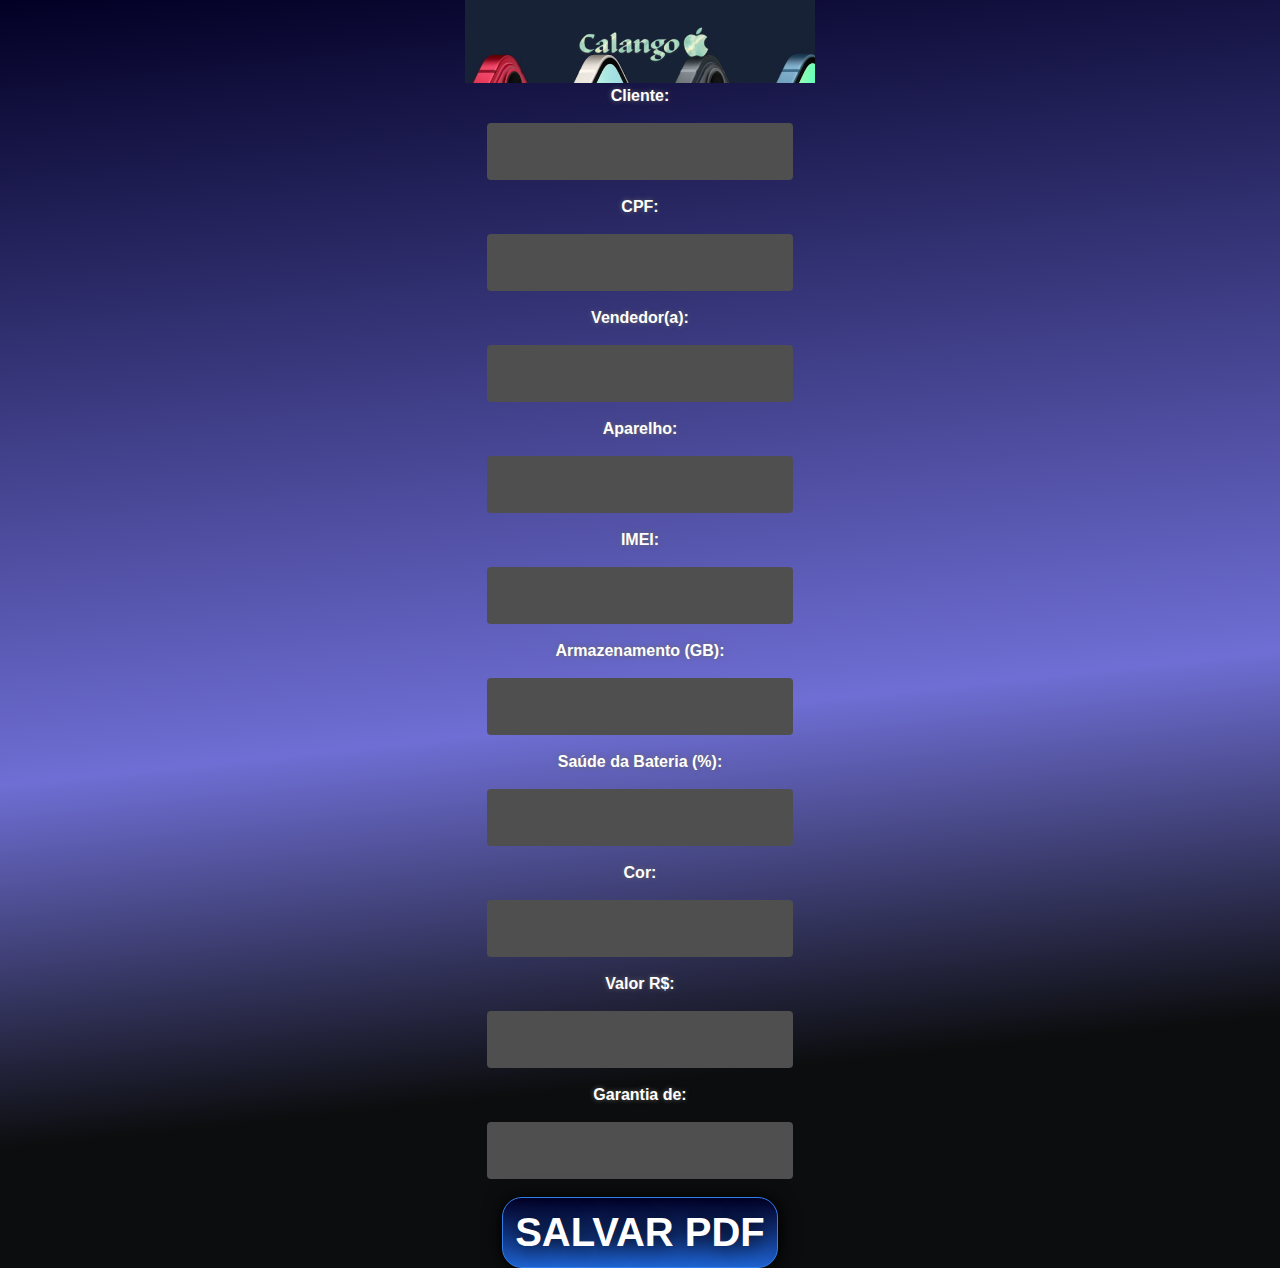
==== index garantia/Emissor de Garantia/Garantia de Celulares/index.html @ ffd826c4 "Add files via upload" ====
<!DOCTYPE html>
<html lang="pt-br">

<head>
    <meta charset="UTF-8">
    <meta htt-equiv="X-UA-Compatible" content="IE=edge">
    <title>Garantia de Celulares</title>
    <link rel="icon" href="./img/Icone-Portifolio.ico">
    <link rel="stylesheet" href="garantiamain.css">

</head>

<body>

    <div class="dados">
        <img src="./img/Fundo FB Calango.png" width="350">
        <br/>
        <h4>Cliente: </h4><br/>
        <input type="text" id="cliente" /> <br /><br />

        <h4>CPF: </h4><br/>
        <input type="number" id="cpf" /> <br /><br />

        <h4>Vendedor(a): </h4><br/>
        <input type="text" id="vendedor" /> <br /><br />

        <h4>Aparelho:</h4> <br/>
        <input type="text" id="aparelho" /> <br /><br />

        <h4>IMEI: </h4><br/>
        <input type="number" id="imei" /> <br /><br />

        <h4>Armazenamento (GB):</h4> <br/>
        <input type="number" id="armazenamento" /> <br /><br />

        <h4>Saúde da Bateria (%):</h4> <br/>
        <input type="number" id="bateria" /> <br /><br />

        <h4>Cor:</h4> <br/>
        <input type="text" id="cor" /> <br /><br />

        <h4>Valor R$: </h4><br/>
        <input type="number" step="0,01" id="valor" /> <br /><br />

        <h4>Garantia de: </h4><br/>
        <input type="number" id="vencimento" /> <br  /><br />

        <a href onclick="gerarGarantia()" class="BUTTON_TRS">SALVAR PDF</a>
        <br/>
        

    </div>
    
    <div class="print">
        <img src="./img/Fundo FB Calango.png" width="650">

         <p>Cliente: <span id="garantia_cliente"></span></p>
         <p>CPF: <span id="garantia_cpf"></span></p>
         <br/>
         <p>Aparelho: <span id="garantia_aparelho"></span></p>
         <p>IMEI: <span id="garantia_imei"></span></p>
         <p>Armazenamento: <span id="garantia_armazenamento"></span>GB</p>
         <p>Saúde da Bateria: <span id="garantia_bateria"></span>%</p>
         <p>Cor: <span id="garantia_cor"></span></p>
         <p>Valor R$: <span id="garantia_valor">0,00</span></p>
         <br/>
         <p>Data: <span id="garantia_data"></span></p>
         <br/>
         <p>Garantia de: <span id="garantia_vencimento"></span> dias</p>
         <br/>
         <p>Vendedor(a): <span id="garantia_vendedor"></span></p>
         <br/>

         <p>
Termo de Garantia
<br/>
Este termo de garantia estabelece os direitos e responsabilidades entre a empresa Calango iPhones e o proprietário do celular adquirido. Leia atentamente as cláusulas a seguir:
<br/>
1. Duração da Garantia
<br/>
   1.1. A garantia deste celular terá validade por 90 (noventa) dias a partir da data da compra.
<br/>
2. Cobertura da Garantia
<br/>
   2.1. A garantia cobre exclusivamente defeitos de fabricação do aparelho celular adquirido.
   <br/>
   2.2. Caso seja identificado um defeito de fabricação dentro do período de garantia, a empresa Calango iPhones se responsabiliza pelo Aparelho.
<br/>
3. Prazo para Troca
<br/>
   3.1. A solicitação de troca do aparelho deve ser feita no prazo máximo de 7 (sete) dias corridos, contados a partir da data da compra.
   <br/>
   3.2. A empresa Calango iPhones reserva-se o direito de solicitar a apresentação do comprovante de compra para efetuar a troca.
   <br/>

4. Limitações e Exclusões
<br/>
   4.1. Esta garantia não cobre danos causados por mau uso, acidentes, negligência, tentativas de reparo não autorizadas, alterações ou modificações no aparelho.
   <br/>
   4.2. A garantia também não abrange desgaste natural, danos causados por líquidos, quedas, exposição a temperaturas extremas ou outras circunstâncias além do controle da empresa Calango iPhones.
<br/>
Ao adquirir este celular, o proprietário concorda em cumprir todas as cláusulas estabelecidas neste termo de garantia.
            </p>

    </div>

    <script>
        function gerarGarantia() {
            document.getElementById('garantia_cliente').innerHTML = document.getElementById('cliente').value;
            document.getElementById('garantia_cpf').innerHTML = document.getElementById('cpf').value;
            document.getElementById('garantia_aparelho').innerHTML = document.getElementById('aparelho').value;
            document.getElementById('garantia_imei').innerHTML = document.getElementById('imei').value;
            document.getElementById('garantia_armazenamento').innerHTML = document.getElementById('armazenamento').value;
            document.getElementById('garantia_bateria').innerHTML = document.getElementById('bateria').value;
            document.getElementById('garantia_cor').innerHTML = document.getElementById('cor').value;
            document.getElementById('garantia_valor').innerHTML = parseFloat(document.getElementById('valor').value).toLocaleString('pt-br', {minimumFractionDigits: 2});
            document.getElementById('garantia_data').innerHTML = dataAtual();
            document.getElementById('garantia_vencimento').innerHTML = document.getElementById('vencimento').value;
            document.getElementById('garantia_vendedor').innerHTML = document.getElementById('vendedor').value;
            window.print();
        }
        function dataAtual() {
            let data = new Date();
            return data.getDate() + "/0" + (data.getMonth()+1) + "/" + data.getFullYear();
        }

    </script>
</body>
</html>
---- index garantia/Emissor de Garantia/Garantia de Celulares/garantiamain.css ----
body{
    background: rgb(2,0,36);
    background: linear-gradient(174deg, rgba(2,0,36,1) 0%, rgba(110,110,212,1) 56%, rgba(1,2,3,0.958420868347339) 82%);
    align-items: center;
    justify-content: center;
    display: flex;

}
form {
    overflow: hidden;
    position: relative;
    width: 80%;
  }
  
  input {
    color: #fff;
    font-size: 28px;
    width: 80%;
    padding: 20px 5px 5px;
    background-color: #4f4f4f;
    border: none;
    border-radius: 4px;
  }
  
  label {
    color: #fff;
    position: absolute;
    left: 0;
    bottom: 0;
    width: 100%;
    height: 100%;
    pointer-events: none;
    border-bottom: 1px solid #ffffff;
  }
*{
    padding: 0%;
    margin: 0%;
}

.dados h4{
    color: white;
    border-radius: 0.5em;
    font-family: 'Gill Sans', 'Gill Sans MT', Calibri, 'Trebuchet MS', sans-serif;
}

.dados {
    color: white;
    text-shadow: 0 0 5px rgb(104, 103, 103);
    font-family: 'Segoe UI', Tahoma, Geneva, Verdana, sans-serif;
    text-align: center;

}
.print {
    font-family: "Inter", sans-serif;

    display: none;
    margin: 10px;
    padding: 20px;
    border-radius: 30px;
    width: 600px;
}
.BUTTON_TRS {
    background: #020024;
    background-image: -webkit-linear-gradient(top, #020024, #1E62D0);
    background-image: -moz-linear-gradient(top, #020024, #1E62D0);
    background-image: -ms-linear-gradient(top, #020024, #1E62D0);
    background-image: -o-linear-gradient(top, #020024, #1E62D0);
    background-image: -webkit-gradient(to bottom, #020024, #1E62D0);
    -webkit-border-radius: 20px;
    -moz-border-radius: 20px;
    border-radius: 20px;
    color: #FFFFFF;
    font-family: 'Gill Sans', 'Gill Sans MT', Calibri, 'Trebuchet MS', sans-serif;
    font-size: 40px;
    font-weight: 600;
    padding: 12px;
    -webkit-box-shadow: 1px 1px 20px 0 #000000;
    -moz-box-shadow: 1px 1px 20px 0 #000000;
    box-shadow: 1px 1px 20px 0 #000000;
    text-shadow: 1px 1px 20px #000000;
    border: solid #337FED 1px;
    text-decoration: none;
    display: inline-block;
    cursor: pointer;
    text-align: center;
 }
 
 .BUTTON_TRS:hover {
    border: solid #337FED 1px;
    background: #1E62D0;
    background-image: -webkit-linear-gradient(top, #1E62D0, #3D94F6);
    background-image: -moz-linear-gradient(top, #1E62D0, #3D94F6);
    background-image: -ms-linear-gradient(top, #1E62D0, #3D94F6);
    background-image: -o-linear-gradient(top, #1E62D0, #3D94F6);
    background-image: -webkit-gradient(to bottom, #1E62D0, #3D94F6);
    -webkit-border-radius: 20px;
    -moz-border-radius: 20px;
    border-radius: 20px;
    text-decoration: none;
 }
@media print{
    .print{
        display: block;
    }
    .dados{
        display: none;
    }
}
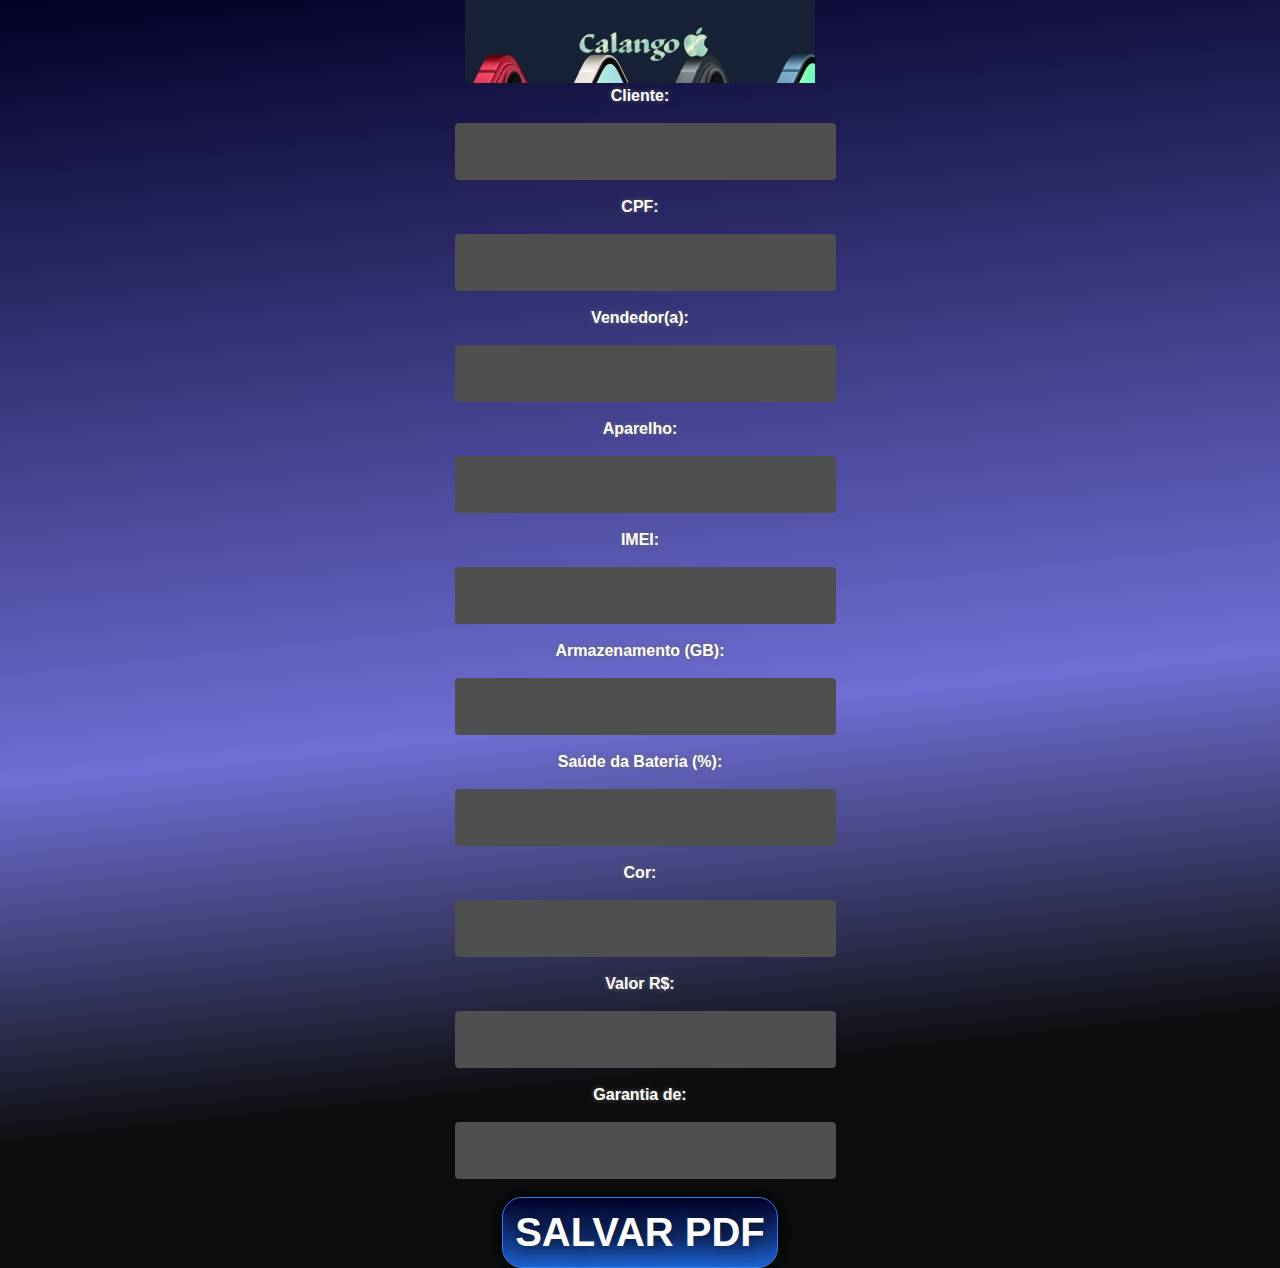
==== commit ba7feb6e: "Update index.html" ====
--- a/index garantia/Emissor de Garantia/Garantia de Celulares/index.html
+++ b/index garantia/Emissor de Garantia/Garantia de Celulares/index.html
@@ -88,9 +88,7 @@
 <br/>
 3. Prazo para Troca
 <br/>
-   3.1. A solicitação de troca do aparelho deve ser feita no prazo máximo de 7 (sete) dias corridos, contados a partir da data da compra.
-   <br/>
-   3.2. A empresa Calango iPhones reserva-se o direito de solicitar a apresentação do comprovante de compra para efetuar a troca.
+   3.1. A empresa Calango iPhones reserva-se o direito de solicitar a apresentação do comprovante de compra para efetuar a troca.
    <br/>
 
 4. Limitações e Exclusões
@@ -126,4 +124,4 @@
 
     </script>
 </body>
-</html>+</html>
--- a/index garantia/Emissor de Garantia/Garantia de Celulares/garantiamain.css
+++ b/index garantia/Emissor de Garantia/Garantia de Celulares/garantiamain.css
@@ -16,7 +16,7 @@
   input {
     color: #fff;
     font-size: 28px;
-    width: 80%;
+    width: 100%;
     padding: 20px 5px 5px;
     background-color: #4f4f4f;
     border: none;
@@ -41,24 +41,28 @@
 .dados h4{
     color: white;
     border-radius: 0.5em;
-    font-family: 'Gill Sans', 'Gill Sans MT', Calibri, 'Trebuchet MS', sans-serif;
+    font-family: 'REM', sans-serif;
 }
 
 .dados {
     color: white;
     text-shadow: 0 0 5px rgb(104, 103, 103);
-    font-family: 'Segoe UI', Tahoma, Geneva, Verdana, sans-serif;
+    font-family:'REM', sans-serif;
     text-align: center;
 
 }
 .print {
-    font-family: "Inter", sans-serif;
+    font-family: Arial, Helvetica, sans-serif;
 
     display: none;
     margin: 10px;
     padding: 20px;
     border-radius: 30px;
     width: 600px;
+}
+.print h1{
+    font-family:'REM', sans-serif;
+    text-align: center;
 }
 .BUTTON_TRS {
     background: #020024;
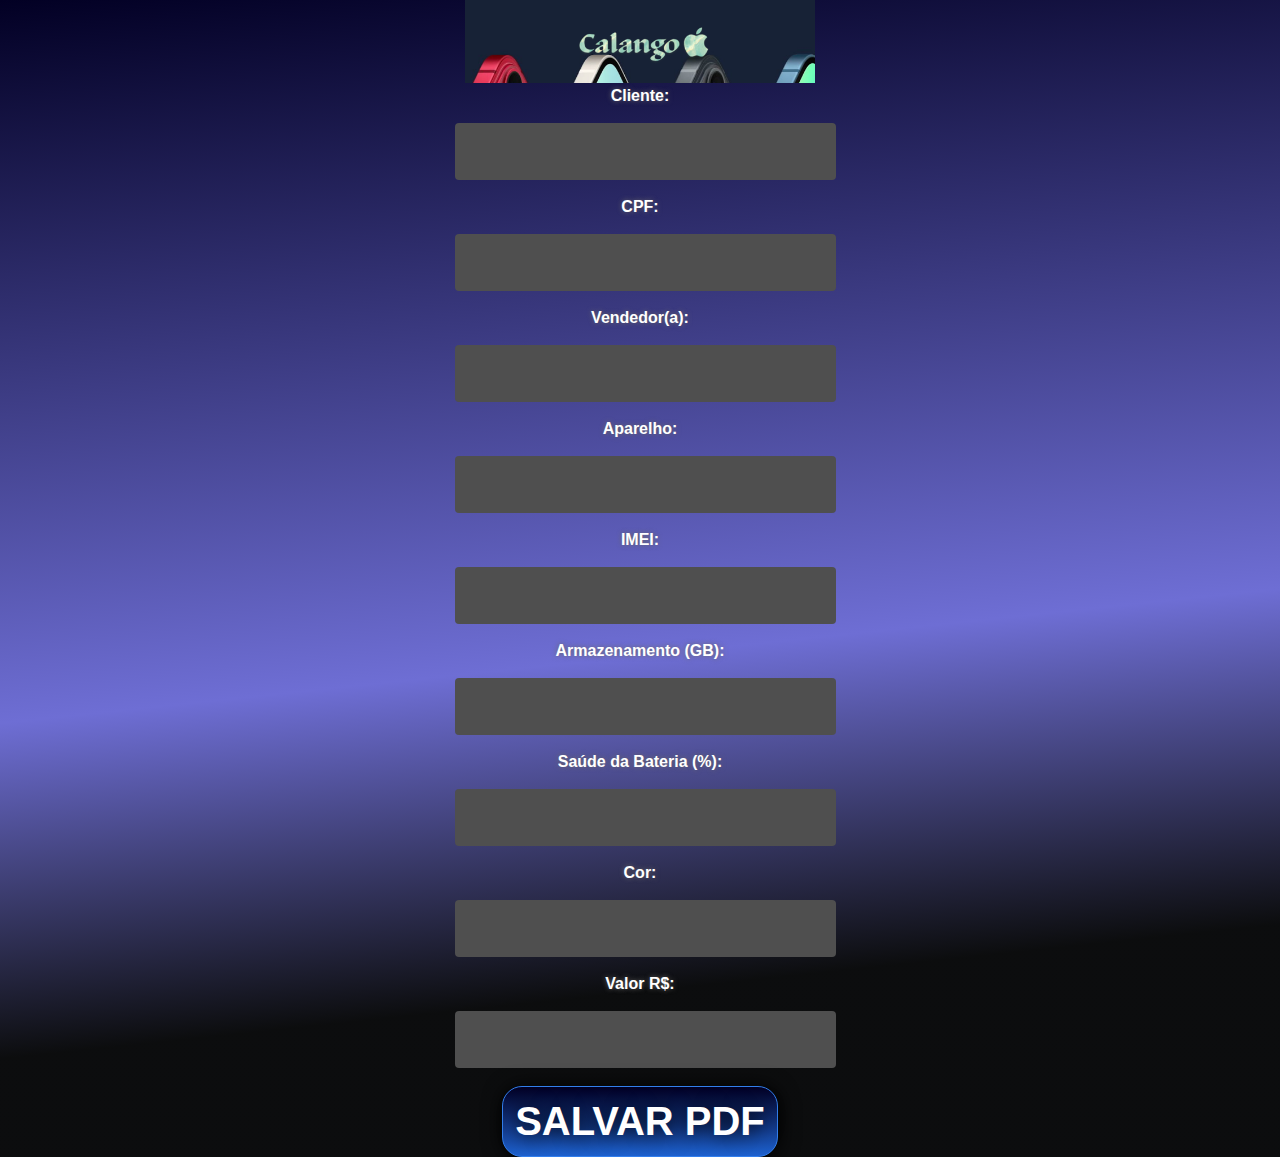
==== commit c9555fc8: "Update index.html" ====
--- a/index garantia/Emissor de Garantia/Garantia de Celulares/index.html
+++ b/index garantia/Emissor de Garantia/Garantia de Celulares/index.html
@@ -42,8 +42,6 @@
         <h4>Valor R$: </h4><br/>
         <input type="number" step="0,01" id="valor" /> <br /><br />
 
-        <h4>Garantia de: </h4><br/>
-        <input type="number" id="vencimento" /> <br  /><br />
 
         <a href onclick="gerarGarantia()" class="BUTTON_TRS">SALVAR PDF</a>
         <br/>
@@ -65,8 +63,6 @@
          <p>Valor R$: <span id="garantia_valor">0,00</span></p>
          <br/>
          <p>Data: <span id="garantia_data"></span></p>
-         <br/>
-         <p>Garantia de: <span id="garantia_vencimento"></span> dias</p>
          <br/>
          <p>Vendedor(a): <span id="garantia_vendedor"></span></p>
          <br/>
@@ -113,7 +109,6 @@
             document.getElementById('garantia_cor').innerHTML = document.getElementById('cor').value;
             document.getElementById('garantia_valor').innerHTML = parseFloat(document.getElementById('valor').value).toLocaleString('pt-br', {minimumFractionDigits: 2});
             document.getElementById('garantia_data').innerHTML = dataAtual();
-            document.getElementById('garantia_vencimento').innerHTML = document.getElementById('vencimento').value;
             document.getElementById('garantia_vendedor').innerHTML = document.getElementById('vendedor').value;
             window.print();
         }
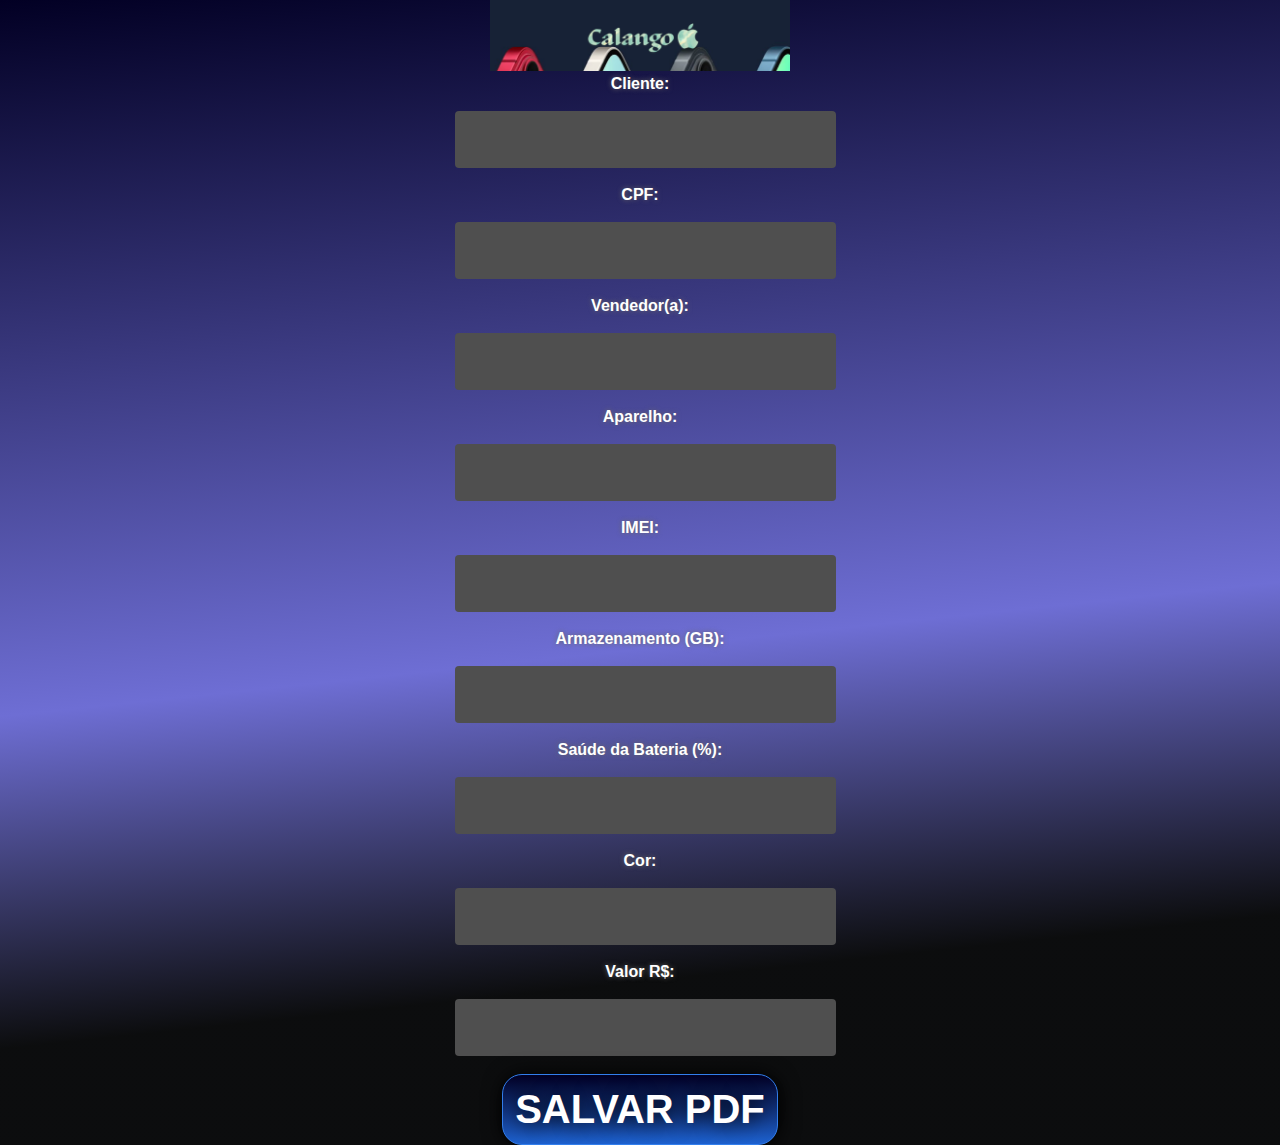
==== commit 8c581df1: "Update index.html" ====
--- a/index garantia/Emissor de Garantia/Garantia de Celulares/index.html
+++ b/index garantia/Emissor de Garantia/Garantia de Celulares/index.html
@@ -13,7 +13,7 @@
 <body>
 
     <div class="dados">
-        <img src="./img/Fundo FB Calango.png" width="350">
+        <img src="./img/Fundo FB Calango.png" width="300">
         <br/>
         <h4>Cliente: </h4><br/>
         <input type="text" id="cliente" /> <br /><br />
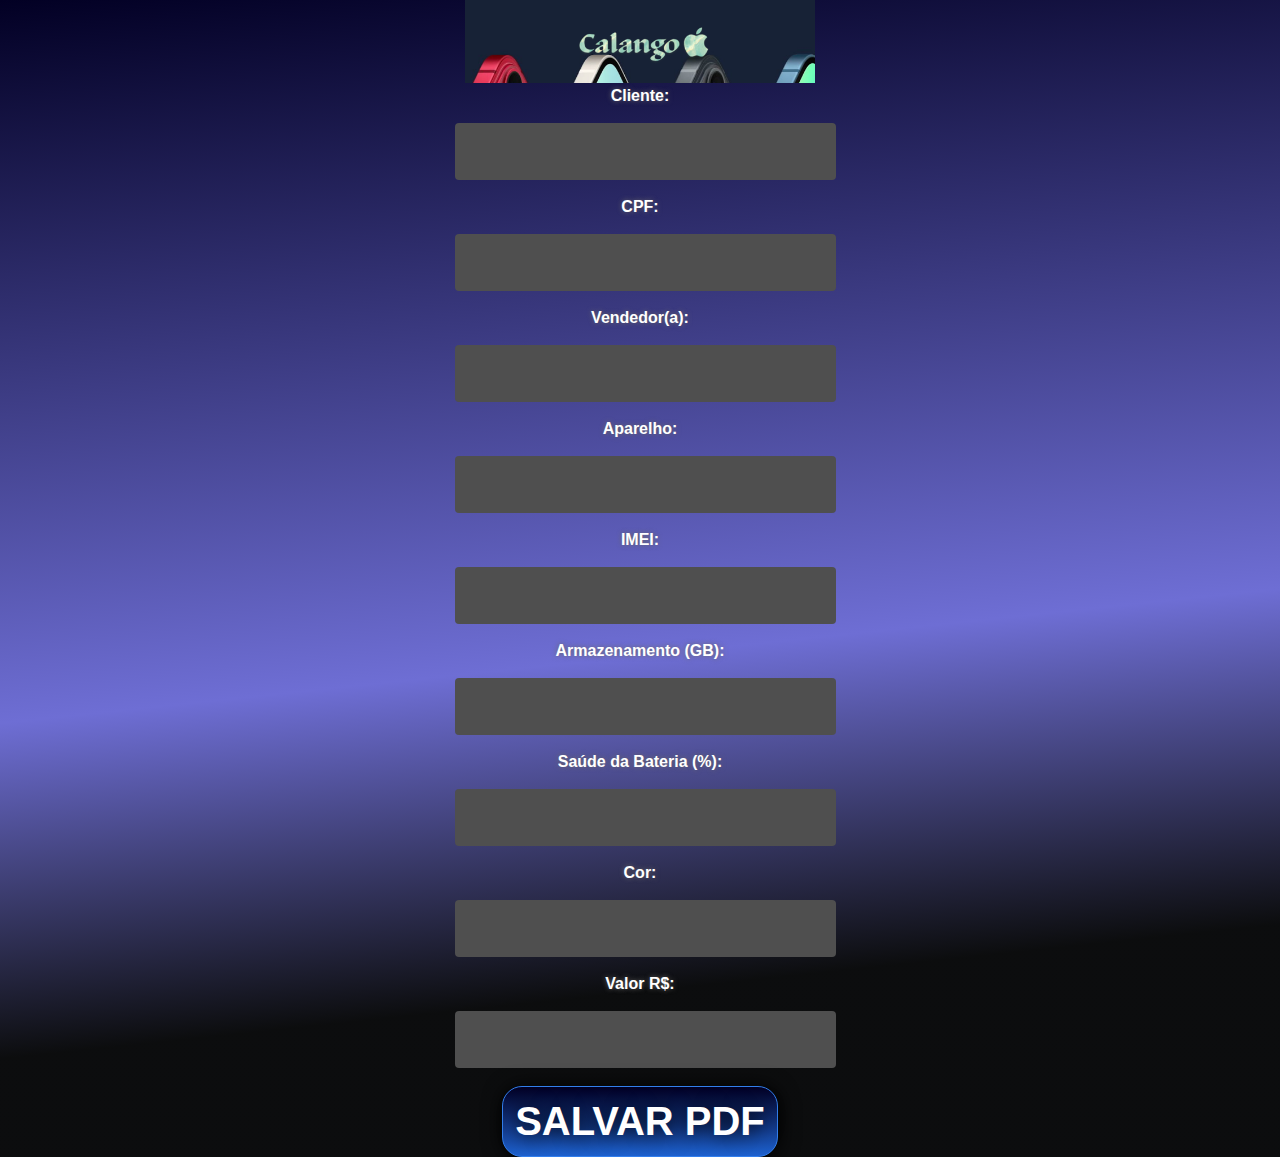
==== commit a32a9ac9: "Update index.html" ====
--- a/index garantia/Emissor de Garantia/Garantia de Celulares/index.html
+++ b/index garantia/Emissor de Garantia/Garantia de Celulares/index.html
@@ -13,7 +13,7 @@
 <body>
 
     <div class="dados">
-        <img src="./img/Fundo FB Calango.png" width="300">
+        <img src="./img/Fundo FB Calango.png" width="350">
         <br/>
         <h4>Cliente: </h4><br/>
         <input type="text" id="cliente" /> <br /><br />
@@ -50,7 +50,7 @@
     </div>
     
     <div class="print">
-        <img src="./img/Fundo FB Calango.png" width="650">
+        <img src="./img/Fundo FB Calango.png" width="550">
 
          <p>Cliente: <span id="garantia_cliente"></span></p>
          <p>CPF: <span id="garantia_cpf"></span></p>
